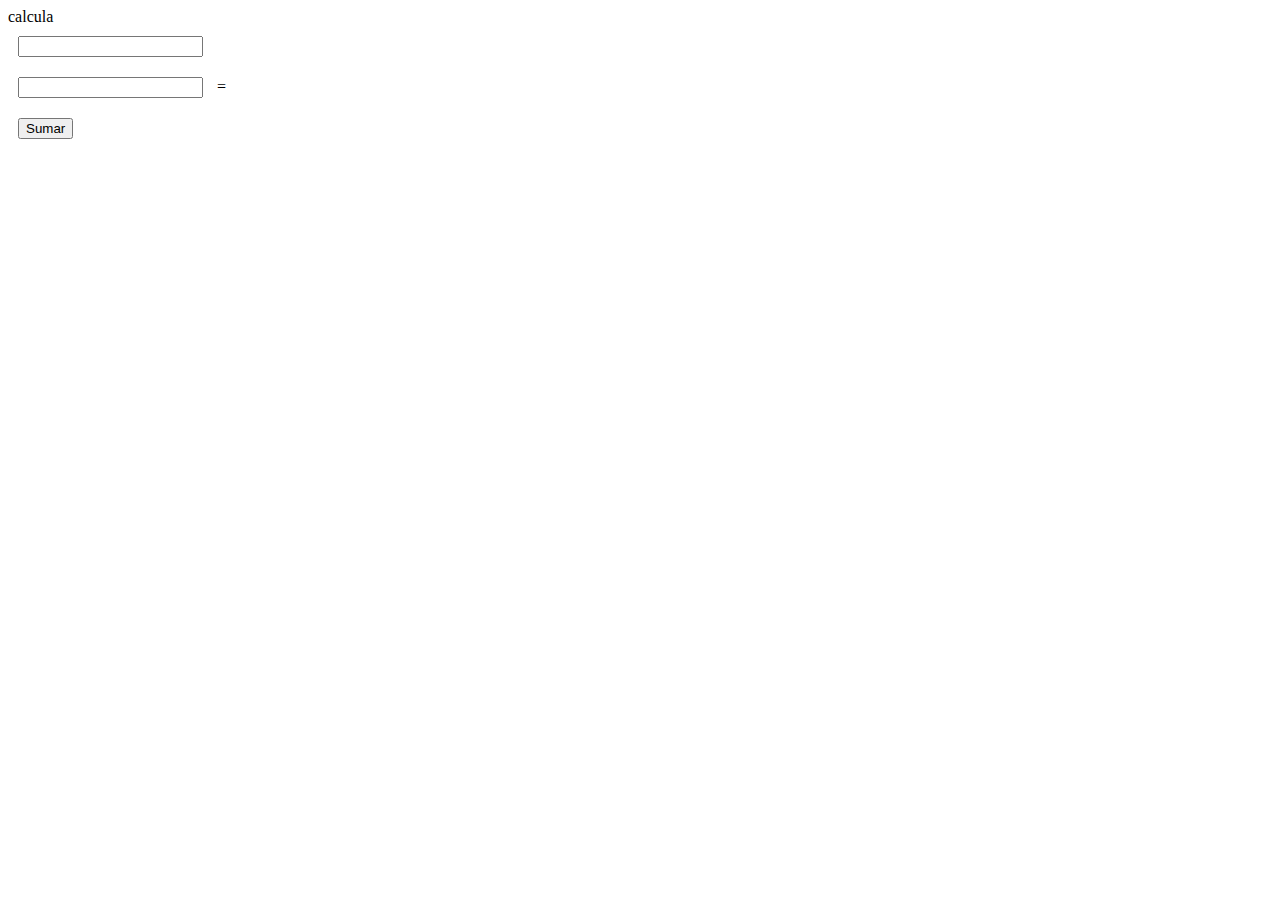
==== index.html @ f71c4491 "indexfile" ====
<html>
<head>
<style>
input{
margin:10;
}

</style>

</head>
<body>
<div>calcula</div>
<input type = "text" id= "num1"/><br>
<input type = "text" id= "num2"/>
= <label style = "width:100px "  id = "result"></label><br>
<input type ="button" id="btnsum" onclick ="sumar()" value ="Sumar"/>



<script type = "application/javascript">

function sumar()
{ 

texnuma = document.getElementById("num1").value;
texnumb = document.getElementById("num2").value;

var a = parseFloat(texnuma) ;
var b = parseFloat(texnumb) ;

var result = a + b;

document.getElementById("result").innerHTML = result;

}


</script>
</boby>

</html>
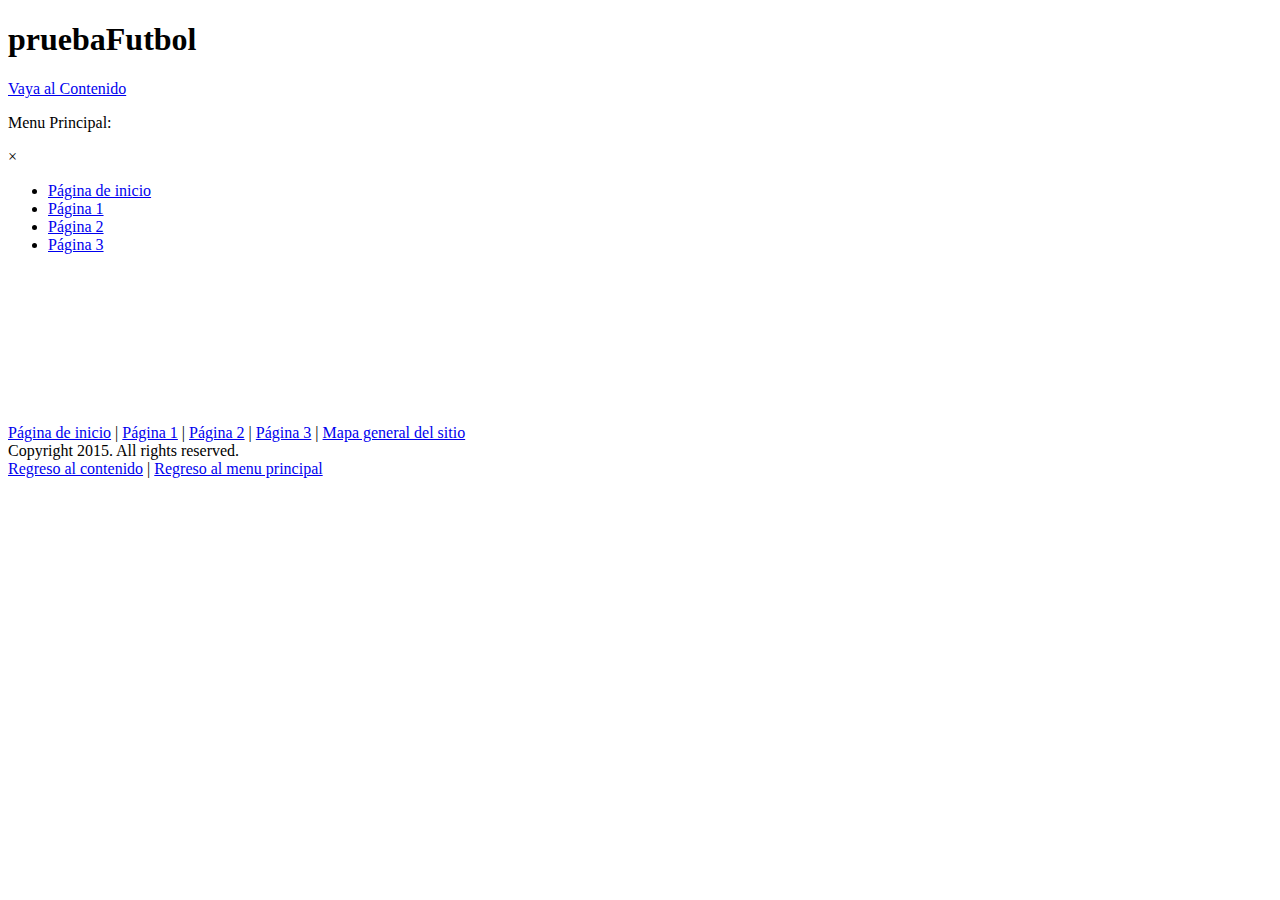
==== commit b7fc1582: "Add files via upload" ====
--- a/index.html
+++ b/index.html
@@ -1,41 +1,129 @@
-<html>
-<head>
-<style>
-input{
-margin:10;
-}
-
-</style>
-
-</head>
-<body>
-<div>calcula</div>
-<input type = "text" id= "num1"/><br>
-<input type = "text" id= "num2"/>
-= <label style = "width:100px "  id = "result"></label><br>
-<input type ="button" id="btnsum" onclick ="sumar()" value ="Sumar"/>
-
-
-
-<script type = "application/javascript">
-
-function sumar()
-{ 
-
-texnuma = document.getElementById("num1").value;
-texnumb = document.getElementById("num2").value;
-
-var a = parseFloat(texnuma) ;
-var b = parseFloat(texnumb) ;
-
-var result = a + b;
-
-document.getElementById("result").innerHTML = result;
-
-}
-
-
-</script>
-</boby>
-
-</html>+<!DOCTYPE html><!-- HTML5 -->
+<html prefix="og: http://ogp.me/ns#" lang="es-ES" dir="ltr">
+	<head>
+		<title>pruebaFutbol</title>
+		<meta charset="utf-8" />
+		<!--[if IE]><meta http-equiv="ImageToolbar" content="False" /><![endif]-->
+		<meta name="generator" content="Incomedia WebSite X5 Professional 12.0.1.15 - www.websitex5.com" />
+		<meta property="og:locale" content="es-ES" />
+		<meta property="og:type" content="website" />
+		<meta property="og:url" content="http://localhost:8080/pruebaFutbol/index.html" />
+		<meta property="og:title" content="Página de inicio" />
+		<meta property="og:site_name" content="pruebaFutbol" />
+		<meta name="viewport" content="width=device-width, initial-scale=1" />
+		<link rel="stylesheet" type="text/css" href="style/reset.css" media="screen,print" />
+		<link rel="stylesheet" type="text/css" href="style/print.css" media="print" />
+		<link rel="stylesheet" type="text/css" href="style/style.css" media="screen,print" />
+		<link rel="stylesheet" type="text/css" href="style/template.css" media="screen" />
+		<link rel="stylesheet" type="text/css" href="style/menu.css" media="screen" />
+		<!--[if lte IE 7]><link rel="stylesheet" type="text/css" href="style/ie.css" media="screen" /><![endif]-->
+		<link rel="alternate" type="application/rss+xml" title="pruebaFutbol" href="x5feedready.php" />
+		<link rel="stylesheet" type="text/css" href="pcss/index.css" media="screen" />
+		<!--[if lt IE 9]><link rel="stylesheet" type="text/css" href="pcssie/index.css" media="screen" /><![endif]-->
+		<script type="text/javascript" src="res/jquery.js?15"></script>
+		<script type="text/javascript" src="res/x5engine.js?15"></script>
+		<script type="text/javascript">
+			x5engine.boot.push(function () { x5engine.utils.checkBrowserCompatibility(); });
+			x5engine.boot.push(function () { x5engine.bgStretch('style/bg.jpg', true, 0); });
+		</script>
+		<meta name="apple-itunes-app" content="app-id=665879631, app-argument=http://localhost:8080/pruebaFutbol/x5feedready.xml">
+	</head>
+	<body>
+		<div id="imHeaderBg"></div>
+		<div id="imFooterBg"></div>
+		<div id="imPage">
+			<div id="imHeader">
+				<h1 class="imHidden">pruebaFutbol</h1>
+				
+			</div>
+			<a class="imHidden" href="#imGoToCont" title="Salta el menu principal">Vaya al Contenido</a>
+			<a id="imGoToMenu"></a><p class="imHidden">Menu Principal:</p>
+			<div id="imMnMnGraphics"></div>
+			<div id="imMnMn" class="auto">
+				<div class="hamburger-site-background menu-mobile-hidden"></div><div class="hamburger-button"><div><div><div class="hamburger-bar"></div><div class="hamburger-bar"></div><div class="hamburger-bar"></div></div></div></div><div class="hamburger-menu-background-container"><div class="hamburger-menu-background menu-mobile-hidden"><div class="hamburger-menu-close-button"><span>&times;</span></div></div></div>
+				<ul class="auto menu-mobile-hidden">
+					<li id="imMnMnNode0" class="imPage imMnMnCurrent">
+						<a href="index.html">
+							<span class="imMnMnFirstBg">
+								<span class="imMnMnTxt"><span class="imMnMnImg"></span><span class="imMnMnTextLabel">Página de inicio</span></span>
+							</span>
+						</a>
+					</li><li id="imMnMnNode3" class=" imPage">
+						<a href="pagina-1.html">
+							<span class="imMnMnFirstBg">
+								<span class="imMnMnTxt"><span class="imMnMnImg"></span><span class="imMnMnTextLabel">Página 1</span></span>
+							</span>
+						</a>
+					</li><li id="imMnMnNode4" class=" imPage">
+						<a href="pagina-2.html">
+							<span class="imMnMnFirstBg">
+								<span class="imMnMnTxt"><span class="imMnMnImg"></span><span class="imMnMnTextLabel">Página 2</span></span>
+							</span>
+						</a>
+					</li><li id="imMnMnNode5" class=" imPage">
+						<a href="pagina-3.html">
+							<span class="imMnMnFirstBg">
+								<span class="imMnMnTxt"><span class="imMnMnImg"></span><span class="imMnMnTextLabel">Página 3</span></span>
+							</span>
+						</a>
+					</li></ul>
+			</div>
+			<div id="imContentGraphics"></div>
+			<div id="imContent">
+				<a id="imGoToCont"></a>
+				<div id="imGroup_1" class="imHGroup">
+				<div id="imGroup_2" class="imVGroup">
+				<div id="imGroup_3" class="imEGroup"></div>
+				<div id="imCell_1"><div id="imCellStyleGraphics_1"></div><div id="imCellStyle_1" data-responsive-sequence-number="1"><div id="imObjectGallery_1"><div id="imObjectGalleryContainer_1"></div></div><script type="text/javascript">var imObjectGallery_1_settings = {'target': '#imObjectGallery_1','backgroundColor': 'transparent','description': { 'fontSize': '9pt','fontFamily': 'Tahoma','fontStyle': 'normal','fontWeight': 'normal'},'autoplay': false,'thumbs': { 'position': 'bottom', 'number': 4 },'controlBar': { 'show': true, 'color': '#141414' },'random': false,'fullScreen': false,'media': [{'type': 'image','width': 503,'height': 363,'url': 'gallery/frase-3.jpg','thumb': 'gallery/frase-3_thumb.png','autoplayTime': 5000,'effect': 'none'},{'type': 'image','width': 386,'height': 377,'url': 'gallery/Front.jpg','thumb': 'gallery/Front_thumb.png','autoplayTime': 5000,'effect': 'none'},{'type': 'image','width': 256,'height': 377,'url': 'gallery/marco-con-dis.png','thumb': 'gallery/marco-con-dis_thumb.png','autoplayTime': 5000,'effect': 'none'},{'type': 'image','width': 256,'height': 377,'url': 'gallery/marco-con-pc.png','thumb': 'gallery/marco-con-pc_thumb.png','autoplayTime': 5000,'effect': 'none'},{'type': 'image','width': 407,'height': 377,'url': 'gallery/publi.jpg','thumb': 'gallery/publi_thumb.png','autoplayTime': 5000,'effect': 'none'},{'type': 'image','width': 503,'height': 369,'url': 'gallery/publi2.jpg','thumb': 'gallery/publi2_thumb.png','autoplayTime': 5000,'effect': 'none'}]};var dataimObjectGallery_1 = null;+function loadimObjectGallery_1() {+var startIndex = 0;+if(!!dataimObjectGallery_1) {+imObjectGallery_1_settings.startFrom = dataimObjectGallery_1.currentItemIndex();+}+var w = 0;+var h = 0;+var cbp = x5engine.responsive.getCurrentBreakPoint();+if (cbp.fluid) {+w = $('#imObjectGallery_1').innerWidth();+h = w / 800 * 600;+imObjectGallery_1_settings.width = w+imObjectGallery_1_settings.height = h+}+else if (cbp.hash == '02be155abd7db86cd86cc0c959970f09') {+imObjectGallery_1_settings.width = 503;+imObjectGallery_1_settings.height = 502;+imObjectGallery_1_settings.thumbs.size = 123;+}+else if (cbp.hash == 'eee935b95a745d19534ef1597767c120') {+imObjectGallery_1_settings.width = 405;+imObjectGallery_1_settings.height = 405;+imObjectGallery_1_settings.thumbs.size = 99;+}+else if (cbp.hash == 'b5a6e70dcd45b271d4dbff444ddeed77') {+imObjectGallery_1_settings.width = 227;+imObjectGallery_1_settings.height = 226;+imObjectGallery_1_settings.thumbs.size = 54;+}+else if (cbp.hash == 'e81e7c6a4cc72fa678403ac3f73710af') {+imObjectGallery_1_settings.width = 0;+imObjectGallery_1_settings.height = 0;+imObjectGallery_1_settings.thumbs.size = -2;+}+dataimObjectGallery_1 = x5engine.gallery(imObjectGallery_1_settings);$('#imContent').off('breakpointChangedOrFluid', loadimObjectGallery_1).on('breakpointChangedOrFluid', loadimObjectGallery_1);+}+x5engine.boot.push(loadimObjectGallery_1);</script></div></div>
+				</div><div id="imCell_2"><div id="imCellStyleGraphics_2"></div><div id="imCellStyle_2" data-responsive-sequence-number="2"><div id="imObjectMap_2"><iframe id="imObjectMap_2_frame" style="overflow: hidden; border: none;" src="//maps.google.es/maps?hl=es&amp;f=q&amp;source=s_q&amp;geocode=&amp;q=Jaime+Chiribga+y+Manuel+Valdivieso&amp;t=m&amp;ie=UTF8&amp;hq=&amp;hnear=Jaime+Chiribga+y+Manuel+Valdivieso&amp;z=15&amp;output=embed"></iframe></div></div></div>
+				</div>
+				<div id="imFooPad" style="height: 0px; float: left;">&nbsp;</div><div id="imBtMn"><a href="index.html">Página de inicio</a> | <a href="pagina-1.html">Página 1</a> | <a href="pagina-2.html">Página 2</a> | <a href="pagina-3.html">Página 3</a> | <a href="imsitemap.html">Mapa general del sitio</a></div>
+				<div class="imClear"></div>
+			</div>
+			<div id="imFooter">
+				
+				<div id="imFooterResponsiveContent">Copyright 2015. All rights reserved.</div>
+			</div>
+		</div>
+		<span class="imHidden"><a href="#imGoToCont" title="Lea esta página de nuevo">Regreso al contenido</a> | <a href="#imGoToMenu" title="Lea este sitio de nuevo">Regreso al menu principal</a></span>
+		
+		<noscript class="imNoScript"><div class="alert alert-red">Para utilizar este sitio tienes que habilitar JavaScript.</div></noscript>
+	</body>
+</html>
